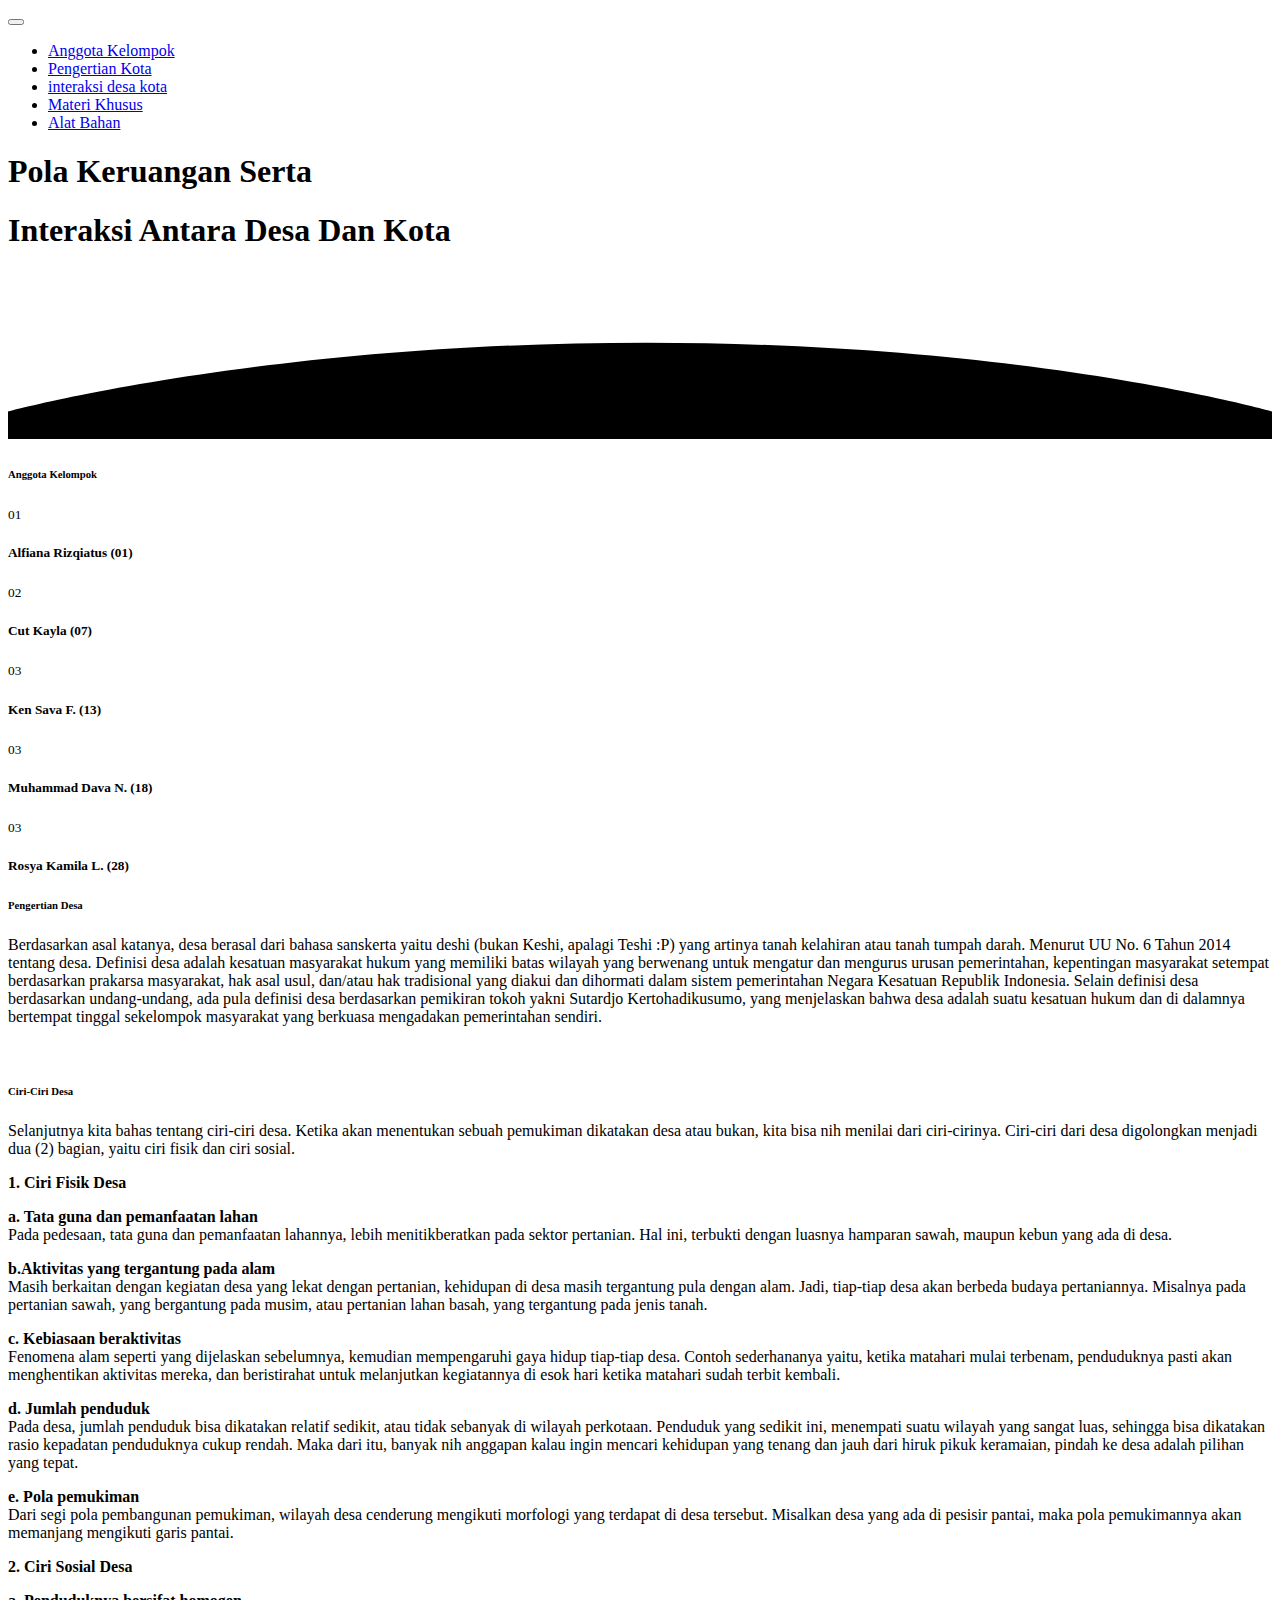
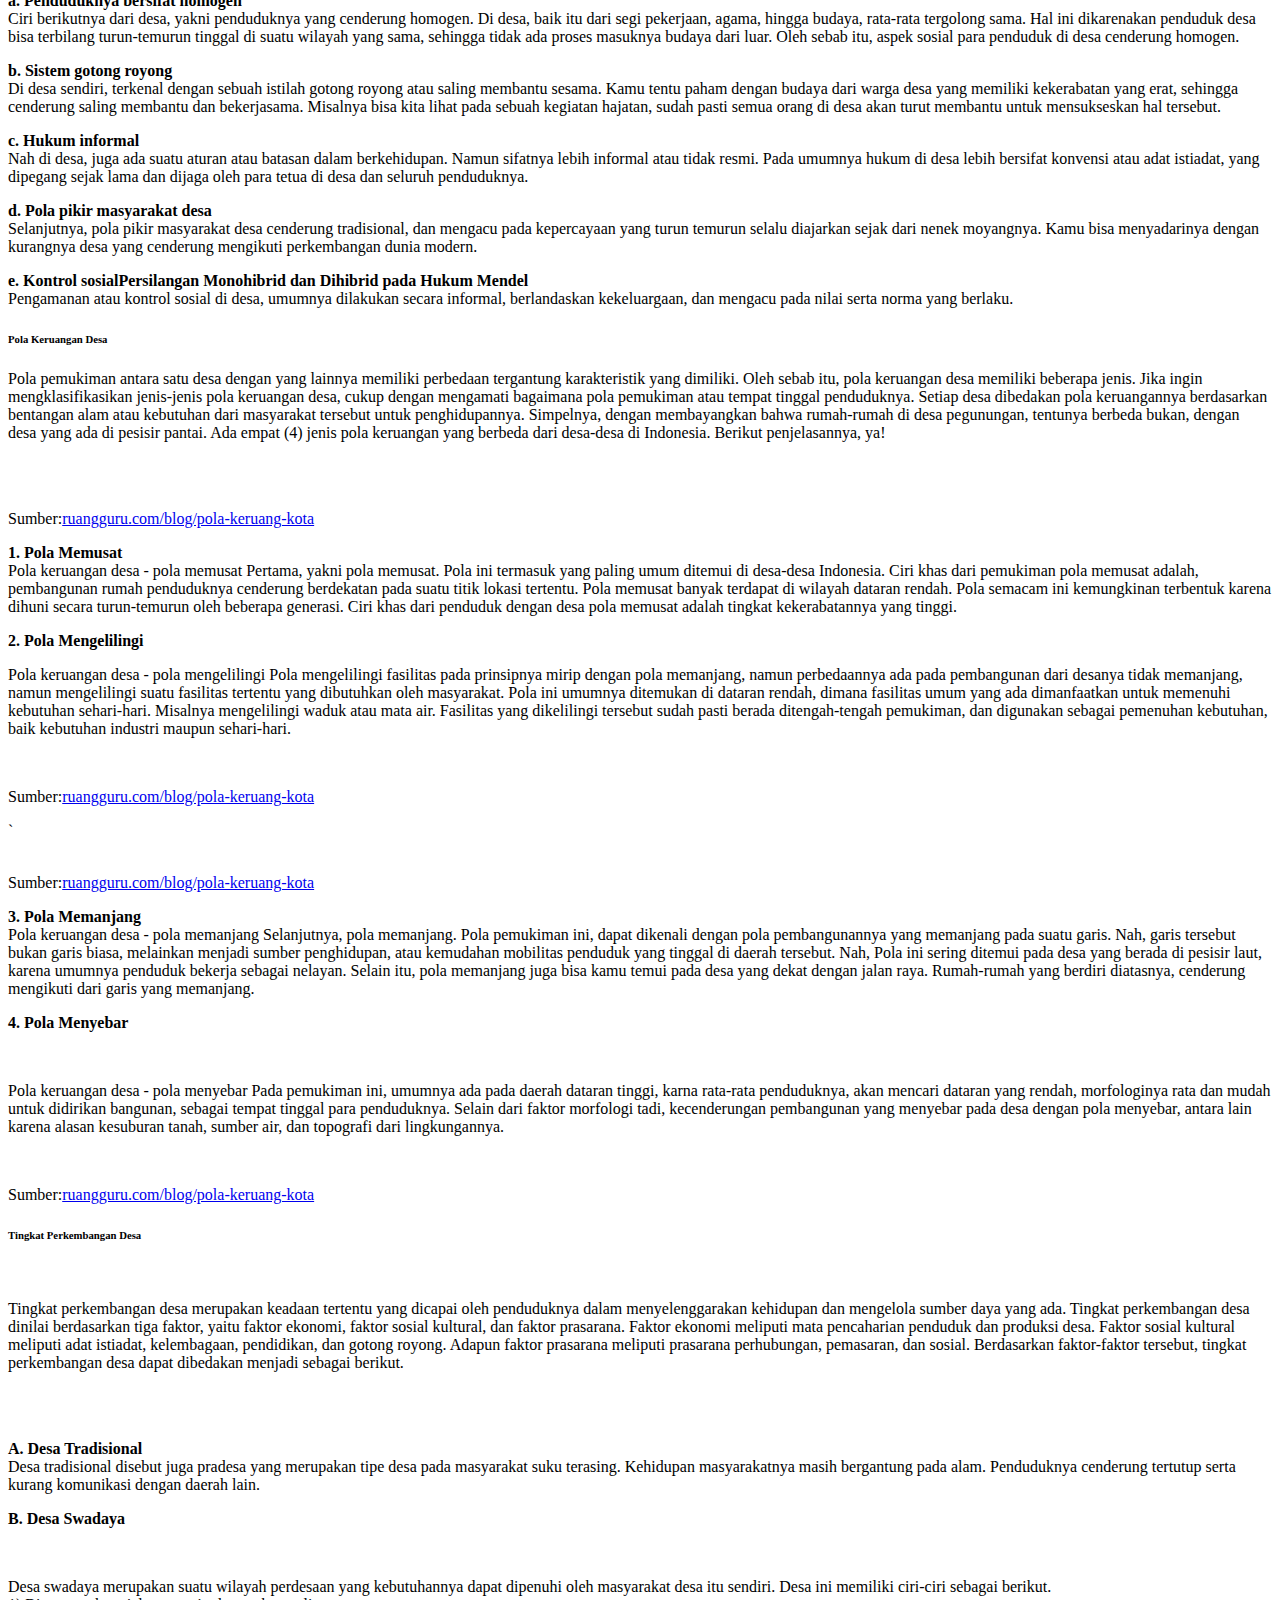
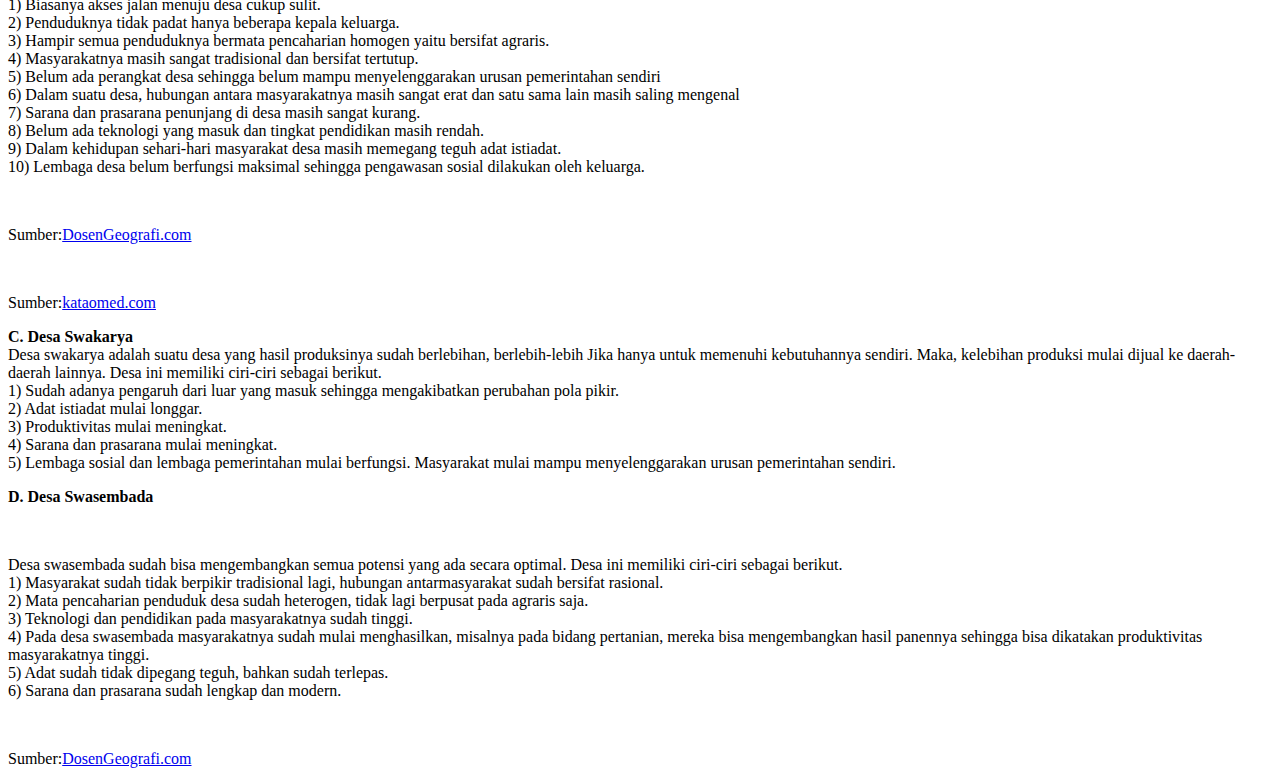
==== index.html @ af011228 "index fix" ====
<!DOCTYPE html>
<html lang="id">

<head>
    <meta charset="utf-8">
    <meta name="viewport" content="width=device-width, initial-scale=1, shrink-to-fit=no">
    <title>Pola keruangan</title>
    <!-- font icons -->
    <link rel="stylesheet" href="assets/vendors/themify-icons/css/themify-icons.css">
    <!-- Bootstrap + LeadMark main styles -->
    <link rel="stylesheet" href="assets/css/leadmark.css">
</head>

<body data-spy="scroll" data-target=".navbar" data-offset="40" id="home">

    <!-- page Navigation -->
    <nav class="navbar custom-navbar navbar-expand-md navbar-light fixed-top" data-spy="affix" data-offset-top="10">
        <div class="container">
            <!-- <a class="navbar-brand" href="#">
                <img src="assets/imgs/logo.svg" alt="">
            </a> -->
            <button class="navbar-toggler ml-auto" type="button" data-toggle="collapse"
                data-target="#navbarSupportedContent" aria-controls="navbarSupportedContent" aria-expanded="false"
                aria-label="Toggle navigation">
                <span class="navbar-toggler-icon"></span>
            </button>
            <div class="collapse navbar-collapse" id="navbarSupportedContent">
                <ul class="navbar-nav ml-auto">
                    <li class="nav-item">
                        <a class="nav-link" href="#anggota">Anggota Kelompok</a>
                    </li>
                    <li class="nav-item">
                        <a class="nav-link" href="kota.html">Pengertian Kota</a>
                    </li>
                    <li class="nav-item">
                        <a class="nav-link" href="interaksidesakota.html">interaksi desa kota</a>
                    </li>
                    <li class="nav-item">
                        <a class="nav-link" href="materikhusus.html">Materi Khusus</a>
                    </li>
                    <li class="nav-item">
                        <a class="nav-link" href="alatbahan.html">Alat Bahan</a>
                    </li>

                </ul>
            </div>
        </div>
    </nav>
    <!-- End Of Second Navigation -->

    <!-- Page Header -->
    <header class="header">
        <div class="overlay">
            <h1 class="title">Pola Keruangan Serta</h1>
            <h1 class="title">Interaksi Antara Desa Dan Kota</h1>
        </div>
        <div class="shape">
            <svg viewBox="0 0 1500 200">
                <path
                    d="m 0,240 h 1500.4828 v -71.92164 c 0,0 -286.2763,-81.79324 -743.19024,-81.79324 C 300.37862,86.28512 0,168.07836 0,168.07836 Z" />
            </svg>
        </div>
        <div class="mouse-icon">
            <div class="wheel"></div>
        </div>
    </header>
    <!-- End Of Page Header -->

    <!-- Service Section -->
    <section id="anggota" class="section pt-0">
        <div class="container">
            <h6 class="section-title text-center">Anggota Kelompok</h6>
            <div class="row">
                <div class="col-md-4">
                    <div class="card mb-4 mb-md-0">
                        <div class="card-body">
                            <small class="text-primary font-weight-bold">01</small>
                            <h5 class="card-title mt-3">Alfiana Rizqiatus <b>(01)</b>
                            </h5>
                        </div>
                    </div>
                </div>
                <div class="col-md-4">
                    <div class="card mb-4 mb-md-0">
                        <div class="card-body">
                            <small class="text-primary font-weight-bold">02</small>
                            <h5 class="card-title mt-3">Cut Kayla <b>(07)</b>
                            </h5>
                        </div>
                    </div>
                </div>
                <div class="col-md-4 mt-2">
                    <div class="card mb-4 mb-md-0">
                        <div class="card-body">
                            <small class="text-primary font-weight-bold">03</small>
                            <h5 class="card-title mt-3">Ken Sava F. <b>(13)</b>
                            </h5>
                        </div>
                    </div>
                </div>
                <div class="col-md-4 mt-2">
                    <div class="card mb-4 mb-md-0">
                        <div class="card-body">
                            <small class="text-primary font-weight-bold">03</small>
                            <h5 class="card-title mt-3">Muhammad Dava N. <b>(18)</b>
                            </h5>
                        </div>
                    </div>
                </div>
                <div class="col-md-4 mt-2">
                    <div class="card mb-4 mb-md-0">
                        <div class="card-body">
                            <small class="text-primary font-weight-bold">03</small>
                            <h5 class="card-title mt-3">Rosya Kamila L. <b>(28)</b>
                            </h5>
                        </div>
                    </div>
                </div>
            </div>
        </div>
    </section>
    <!-- End OF Service Section -->

    <!-- About Section -->
    <section class="section" id="pengertiandesa">
        <div class="container">
            <div class="row justify-content-between">
                <div class="col-md-6 pr-md-5 mb-4 mb-md-0">
                    <h6 class="section-title mb-0">Pengertian Desa</h6>
                    <p>
                        Berdasarkan asal katanya, desa berasal dari bahasa sanskerta yaitu deshi (bukan Keshi, apalagi
                        Teshi :P) yang artinya tanah kelahiran atau tanah tumpah darah.

                        Menurut UU No. 6 Tahun 2014 tentang desa. Definisi desa adalah kesatuan masyarakat hukum yang
                        memiliki batas wilayah yang berwenang untuk mengatur dan mengurus urusan pemerintahan,
                        kepentingan masyarakat setempat berdasarkan prakarsa masyarakat, hak asal usul, dan/atau hak
                        tradisional yang diakui dan dihormati dalam sistem pemerintahan Negara Kesatuan Republik
                        Indonesia.

                        Selain definisi desa berdasarkan undang-undang, ada pula definisi desa berdasarkan pemikiran
                        tokoh yakni Sutardjo Kertohadikusumo, yang menjelaskan bahwa desa adalah suatu kesatuan hukum
                        dan di dalamnya bertempat tinggal sekelompok masyarakat yang berkuasa mengadakan pemerintahan
                        sendiri.

                    </p>
                </div>

                <div class="col-md-6 pl-md-5">
                    <div class="row">
                        <div class="col-12">
                            <img src="assets/imgs/FOTO-DESA.jpeg" alt="" class="w-100 mt-3 shadow-sm">
                        </div>

                    </div>
                </div>
                <div class="col-md-6 pr-md-5 mb-4 mb-md-0">
                    <h6 class="section-title mb-0">Ciri-Ciri Desa</h6>
                    <p>
                        Selanjutnya kita bahas tentang ciri-ciri desa. Ketika akan menentukan sebuah pemukiman dikatakan
                        desa atau bukan, kita bisa nih menilai dari ciri-cirinya. Ciri-ciri dari desa digolongkan
                        menjadi dua (2) bagian, yaitu ciri fisik dan ciri sosial.
                    </p>
                    <p><b>1. Ciri Fisik Desa</b>
                        <br>
                    <p><b>a. Tata guna dan pemanfaatan lahan</b><br>

                        Pada pedesaan, tata guna dan pemanfaatan lahannya, lebih menitikberatkan pada sektor pertanian.
                        Hal ini, terbukti dengan luasnya hamparan sawah, maupun kebun yang ada di desa.</p>
                    <p><b>b.Aktivitas yang tergantung pada alam</b><br>
                        Masih berkaitan dengan kegiatan desa yang lekat dengan pertanian, kehidupan di desa masih
                        tergantung pula dengan alam. Jadi, tiap-tiap desa akan berbeda budaya pertaniannya. Misalnya
                        pada pertanian sawah, yang bergantung pada musim, atau pertanian lahan basah, yang tergantung
                        pada jenis tanah.</p>

                </div>
                <div class="col-md-6 pr-md-5 mb-4 mb-md-0 mt-5">
                    <p><b>c. Kebiasaan beraktivitas</b><br>
                        Fenomena alam seperti yang dijelaskan sebelumnya, kemudian mempengaruhi gaya hidup tiap-tiap
                        desa. Contoh sederhananya yaitu, ketika matahari mulai terbenam, penduduknya pasti akan
                        menghentikan aktivitas mereka, dan beristirahat untuk melanjutkan kegiatannya di esok hari
                        ketika matahari sudah terbit kembali.</p>
                    <p><b>d. Jumlah penduduk</b><br>
                        Pada desa, jumlah penduduk bisa dikatakan relatif sedikit, atau tidak sebanyak di wilayah
                        perkotaan. Penduduk yang sedikit ini, menempati suatu wilayah yang sangat luas, sehingga bisa
                        dikatakan rasio kepadatan penduduknya cukup rendah. Maka dari itu, banyak nih anggapan kalau
                        ingin mencari kehidupan yang tenang dan jauh dari hiruk pikuk keramaian, pindah ke desa adalah
                        pilihan yang tepat.
                    </p>
                    <p><b>e. Pola pemukiman</b><br>
                        Dari segi pola pembangunan pemukiman, wilayah desa cenderung mengikuti morfologi yang terdapat
                        di desa tersebut. Misalkan desa yang ada di pesisir pantai, maka pola pemukimannya akan
                        memanjang mengikuti garis pantai.
                    </p>

                </div>
                <div class="col-md-6 pr-md-5 mb-4 mb-md-0">
                    <p><b>2. Ciri Sosial Desa</b>
                        <br>
                    <p><b>a. Penduduknya bersifat homogen</b><br>Ciri berikutnya dari desa, yakni penduduknya yang
                        cenderung homogen. Di desa, baik itu dari segi pekerjaan, agama, hingga budaya, rata-rata
                        tergolong sama. Hal ini dikarenakan penduduk desa bisa terbilang turun-temurun tinggal di suatu
                        wilayah yang sama, sehingga tidak ada proses masuknya budaya dari luar. Oleh sebab itu, aspek
                        sosial para penduduk di desa cenderung homogen.</p>
                    <p><b>b. Sistem gotong royong</b><br>
                        Di desa sendiri, terkenal dengan sebuah istilah gotong royong atau saling membantu sesama. Kamu
                        tentu paham dengan budaya dari warga desa yang memiliki kekerabatan yang erat, sehingga
                        cenderung saling membantu dan bekerjasama. Misalnya bisa kita lihat pada sebuah kegiatan
                        hajatan, sudah pasti semua orang di desa akan turut membantu untuk mensukseskan hal tersebut.
                    </p>

                </div>
                <div class="col-md-6 pr-md-5 mb-4 mb-md-0 mt-5">
                    <p><b>c. Hukum informal</b><br>
                        Nah di desa, juga ada suatu aturan atau batasan dalam berkehidupan. Namun sifatnya lebih
                        informal atau tidak resmi. Pada umumnya hukum di desa lebih bersifat konvensi atau adat
                        istiadat, yang dipegang sejak lama dan dijaga oleh para tetua di desa dan seluruh penduduknya.
                    </p>
                    <p><b>d. Pola pikir masyarakat desa</b><br>
                        Selanjutnya, pola pikir masyarakat desa cenderung tradisional, dan mengacu pada kepercayaan yang
                        turun temurun selalu diajarkan sejak dari nenek moyangnya. Kamu bisa menyadarinya dengan
                        kurangnya desa yang cenderung mengikuti perkembangan dunia modern.
                    </p>
                    <p><b>e. Kontrol sosialPersilangan Monohibrid dan Dihibrid pada Hukum Mendel</b><br>
                        Pengamanan atau kontrol sosial di desa, umumnya dilakukan secara informal, berlandaskan
                        kekeluargaan, dan mengacu pada nilai serta norma yang berlaku.
                    </p>

                </div>
            </div>
        </div>
    </section>
    <!-- End OF desa Section -->
    <section class="section" id="polakeruangan">
        <div class="container">
            <div class="row justify-content-between">
                <div class="col-md-6 pr-md-5 mb-4 mb-md-0">
                    <h6 class="section-title mb-0">Pola Keruangan Desa</h6>
                    <p>
                        Pola pemukiman antara satu desa dengan yang lainnya memiliki perbedaan tergantung karakteristik
                        yang dimiliki. Oleh sebab itu, pola keruangan desa memiliki beberapa jenis.

                        Jika ingin mengklasifikasikan jenis-jenis pola keruangan desa, cukup dengan mengamati bagaimana
                        pola pemukiman atau tempat tinggal penduduknya. Setiap desa dibedakan pola keruangannya
                        berdasarkan bentangan alam atau kebutuhan dari masyarakat tersebut untuk penghidupannya.

                        Simpelnya, dengan membayangkan bahwa rumah-rumah di desa pegunungan, tentunya berbeda bukan,
                        dengan desa yang ada di pesisir pantai. Ada empat (4) jenis pola keruangan yang berbeda dari
                        desa-desa di Indonesia. Berikut penjelasannya, ya!
                    </p>
                </div>

                <div class="col-md-6 pl-md-5">
                    <div class="row">
                        <div class="col-12">
                            <img src="assets/imgs/FOTO-DESA.jpeg" alt="" class="w-100 mt-3 shadow-sm">
                        </div>

                    </div>
                </div>
                <div class="col-md-6 pr-md-5 mb-4 mb-md-0">
                    <div class="col-12 mt-5">
                        <img src="assets/imgs/pola_memusat.jpeg" alt="" class="w-100 mt-3 shadow-sm">
                        <p>Sumber:<a href=" https://www.ruangguru.com/blog/pola-keruang-kota">ruangguru.com/blog/pola-keruang-kota</a></p>
                    </div>
                </div>
                <div class="col-md-6 pr-md-5 mb-4 mb-md-0 mt-5">
                    <p><b>1. Pola Memusat</b><br>
                        Pola keruangan desa - pola memusat
                        Pertama, yakni pola memusat. Pola ini termasuk yang paling umum ditemui di desa-desa Indonesia.
                        Ciri khas dari pemukiman pola memusat adalah, pembangunan rumah penduduknya cenderung berdekatan
                        pada suatu titik lokasi tertentu.
                        Pola memusat banyak terdapat di wilayah dataran rendah. Pola semacam ini kemungkinan terbentuk
                        karena dihuni secara turun-temurun oleh beberapa generasi. Ciri khas dari penduduk dengan desa
                        pola memusat adalah tingkat kekerabatannya yang tinggi.</p>

                </div>
                <div class="col-md-6 pr-md-5 mb-4 mt-5 mb-md-0">
                    <p><b>2. Pola Mengelilingi</b>
                        <br>
                    <p>Pola keruangan desa - pola mengelilingi

                        Pola mengelilingi fasilitas pada prinsipnya mirip dengan pola memanjang, namun perbedaannya ada
                        pada pembangunan dari desanya tidak memanjang, namun mengelilingi suatu fasilitas tertentu yang
                        dibutuhkan oleh masyarakat.

                        Pola ini umumnya ditemukan di dataran rendah, dimana fasilitas umum yang ada dimanfaatkan untuk
                        memenuhi kebutuhan sehari-hari. Misalnya mengelilingi waduk atau mata air. Fasilitas yang
                        dikelilingi tersebut sudah pasti berada ditengah-tengah pemukiman, dan digunakan sebagai
                        pemenuhan kebutuhan, baik kebutuhan industri maupun sehari-hari.</p>
                </div>
                <div class="col-md-6 pr-md-5 mb-4 mb-md-0 ">
                    <div class="col-12 ">
                        <img src="assets/imgs/pola_mengelilingi.jpeg" alt="" class="w-100 mt-3 shadow-sm">
                        <p>Sumber:<a href=" https://www.ruangguru.com/blog/pola-keruang-kota">ruangguru.com/blog/pola-keruang-kota</a></p>
                    </div>`
                </div>
                <div class="col-md-6 pr-md-5 mb-4 mb-md-0">
                    <div class="col-12 mt-5">
                        <img src="assets/imgs/pola_memanjang.jpeg" alt="" class="w-100 mt-3 shadow-sm">
                        <p>Sumber:<a href=" https://www.ruangguru.com/blog/pola-keruang-kota">ruangguru.com/blog/pola-keruang-kota</a></p>
                    </div>
                </div>
                <div class="col-md-6 pr-md-5 mb-4 mb-md-0 mt-5">
                    <p><b>3. Pola Memanjang </b><br>
                        Pola keruangan desa - pola memanjang

                        Selanjutnya, pola memanjang. Pola pemukiman ini, dapat dikenali dengan pola pembangunannya yang
                        memanjang pada suatu garis. Nah, garis tersebut bukan garis biasa, melainkan menjadi sumber
                        penghidupan, atau kemudahan mobilitas penduduk yang tinggal di daerah tersebut.

                        Nah, Pola ini sering ditemui pada desa yang berada di pesisir laut, karena umumnya penduduk
                        bekerja sebagai nelayan. Selain itu, pola memanjang juga bisa kamu temui pada desa yang dekat
                        dengan jalan raya. Rumah-rumah yang berdiri diatasnya, cenderung mengikuti dari garis yang
                        memanjang.</p>
                </div>
                <div class="col-md-6 pr-md-5 mb-4 mt-5 mb-md-0">
                    <p><b>4. Pola Menyebar</b></p>
                    <br>
                    <p>Pola keruangan desa - pola menyebar
                        Pada pemukiman ini, umumnya ada pada daerah dataran tinggi, karna rata-rata penduduknya, akan
                        mencari dataran yang rendah, morfologinya rata dan mudah untuk didirikan bangunan, sebagai
                        tempat tinggal para penduduknya.
                        Selain dari faktor morfologi tadi, kecenderungan pembangunan yang menyebar pada desa dengan pola
                        menyebar, antara lain karena alasan kesuburan tanah, sumber air, dan topografi dari
                        lingkungannya.</p>
                </div>
                <div class="col-md-6 pr-md-5 mb-4 mb-md-0 ">
                    <div class="col-12 ">
                        <img src="assets/imgs/pola_menyebar.jpeg" alt="" class="w-100 mt-3 shadow-sm">
                        <p>Sumber:<a href=" https://www.ruangguru.com/blog/pola-keruang-kota">ruangguru.com/blog/pola-keruang-kota</a></p>
                    </div>
                </div>

            </div>

        </div>
    </section>

    <!-- End OF desa Section -->
    <section class="section" id="perkembangan">
        <div class="container">
            <div class="row justify-content-between">
                <div class="col-md-6 pr-md-5 mb-4 mb-md-0">
                    <h6 class="section-title mb-0">Tingkat Perkembangan Desa</h6>
                    <br>
                    <p>
                        Tingkat perkembangan desa merupakan keadaan tertentu yang dicapai oleh penduduknya dalam
                        menyelenggarakan kehidupan dan mengelola sumber daya yang ada. Tingkat perkembangan desa dinilai
                        berdasarkan tiga faktor, yaitu faktor ekonomi, faktor sosial kultural, dan faktor prasarana.
                        Faktor ekonomi meliputi mata pencaharian penduduk dan produksi desa. Faktor sosial kultural
                        meliputi adat istiadat, kelembagaan, pendidikan, dan gotong royong. Adapun faktor prasarana
                        meliputi prasarana perhubungan, pemasaran, dan sosial.

                        Berdasarkan faktor-faktor tersebut, tingkat perkembangan desa dapat dibedakan menjadi sebagai
                        berikut.
                    </p>
                </div>

                <div class="col-md-6 pl-md-5">
                    <div class="row">
                        <div class="col-12">
                            <img src="assets/imgs/FOTO-DESA.jpeg" alt="" class="w-100 mt-3 shadow-sm">
                        </div>

                    </div>
                </div>
                <div class="col-md-6 pr-md-5 mb-4 mb-md-0">
                    <div class="col-12 mt-5">
                        <img src="assets/imgs/tradisional.jpeg" alt="" class="w-100 mt-3 shadow-sm">

                    </div>
                </div>
                <div class="col-md-6 pr-md-5 mb-4 mb-md-0 mt-5">
                    <p><b>A. Desa Tradisional </b><br>
                        Desa tradisional disebut juga pradesa yang merupakan tipe desa pada masyarakat suku terasing.
                        Kehidupan masyarakatnya masih bergantung pada alam. Penduduknya cenderung tertutup serta kurang
                        komunikasi dengan daerah lain.</p>

                </div>
                <div class="col-md-6 pr-md-5 mb-4 mt-5 mb-md-0">
                    <p><b>B. Desa Swadaya </b></p>
                    <br>
                    <p>
                        Desa swadaya merupakan suatu wilayah perdesaan yang kebutuhannya dapat dipenuhi oleh masyarakat
                        desa itu sendiri. Desa ini memiliki ciri-ciri sebagai berikut.<br>
                        1) Biasanya akses jalan menuju desa cukup sulit.<br>
                        2) Penduduknya tidak padat hanya beberapa kepala keluarga.<br>
                        3) Hampir semua penduduknya bermata pencaharian homogen yaitu bersifat agraris.<br>
                        4) Masyarakatnya masih sangat tradisional dan bersifat tertutup.<br>
                        5) Belum ada perangkat desa sehingga belum mampu menyelenggarakan urusan pemerintahan
                        sendiri<br>
                        6) Dalam suatu desa, hubungan antara masyarakatnya masih sangat erat dan satu sama lain masih
                        saling mengenal<br>
                        7) Sarana dan prasarana penunjang di desa masih sangat kurang.<br>
                        8) Belum ada teknologi yang masuk dan tingkat pendidikan masih rendah. <br>
                        9) Dalam kehidupan sehari-hari masyarakat desa masih memegang teguh adat istiadat.<br>
                        10) Lembaga desa belum berfungsi maksimal sehingga pengawasan sosial dilakukan oleh
                        keluarga.<br></p>
                </div>
                <div class="col-md-6 pr-md-5 mb-4 mt-5 mb-md-0 ">
                    <div class="col-12 ">
                        <img src="assets/imgs/swadaya.jpeg" alt="" class="w-100 mt-3 shadow-sm">
                        <p>Sumber:<a href="https://dosengeografi.com">DosenGeografi.com</a></p>
                    </div>
                </div>
                <div class="col-md-6 pr-md-5 mb-4 mb-md-0">
                    <div class="col-12 mt-5">
                        <img src="assets/imgs/swakarya.jpg" alt="" class="w-100 mt-3 shadow-sm">
                        <p>Sumber:<a href="https://kataomed.com">kataomed.com</a></p>
                    </div>
                </div>
                <div class="col-md-6 pr-md-5 mb-4 mb-md-0 mt-5">
                    <p><b>C. Desa Swakarya</b><br>
                        Desa swakarya adalah suatu desa yang hasil produksinya sudah berlebihan, berlebih-lebih Jika
                        hanya untuk memenuhi kebutuhannya sendiri. Maka, kelebihan produksi mulai dijual ke
                        daerah-daerah lainnya. Desa ini memiliki ciri-ciri sebagai berikut.<br>
                        1) Sudah adanya pengaruh dari luar yang masuk sehingga mengakibatkan perubahan pola pikir.<br>
                        2) Adat istiadat mulai longgar.<br>
                        3) Produktivitas mulai meningkat.<br>
                        4) Sarana dan prasarana mulai meningkat.<br>
                        5) Lembaga sosial dan lembaga pemerintahan mulai berfungsi. Masyarakat mulai mampu
                        menyelenggarakan urusan pemerintahan sendiri.<br></p>
                </div>
                <div class="col-md-6 pr-md-5 mb-4 mt-5 mb-md-0">
                    <p><b>D. Desa Swasembada</b></p>
                    <br>
                    <p>
                        Desa swasembada sudah bisa mengembangkan semua potensi yang ada secara optimal. Desa ini
                        memiliki ciri-ciri sebagai berikut.<br>
                        1) Masyarakat sudah tidak berpikir tradisional lagi, hubungan antarmasyarakat sudah bersifat
                        rasional.<br>
                        2) Mata pencaharian penduduk desa sudah heterogen, tidak lagi berpusat pada agraris saja.<br>
                        3) Teknologi dan pendidikan pada masyarakatnya sudah tinggi.<br>
                        4) Pada desa swasembada masyarakatnya sudah mulai menghasilkan, misalnya pada bidang pertanian,
                        mereka bisa mengembangkan hasil panennya sehingga bisa dikatakan produktivitas masyarakatnya
                        tinggi.<br>
                        5) Adat sudah tidak dipegang teguh, bahkan sudah terlepas.<br>
                        6) Sarana dan prasarana sudah lengkap dan modern.<br></p>
                </div>
                <div class="col-md-6 pr-md-5 mb-4 mb-md-0 ">
                    <div class="col-12 ">
                        <img src="assets/imgs/swasembada.jpeg" alt="" class="w-100 mt-3 shadow-sm">
                        <p>Sumber:<a href="https://dosengeografi.com">DosenGeografi.com</a></p>
                    </div>
                </div>
            </div>

        </div>
    </section>

    

    <!-- Portfolio Section -->

    <!-- End of portfolio section -->

    <!-- Contact Section -->


    <!-- core  -->
    <script src="assets/vendors/jquery/jquery-3.4.1.js"></script>
    <script src="assets/vendors/bootstrap/bootstrap.bundle.js"></script>

    <!-- bootstrap 3 affix -->
    <script src="assets/vendors/bootstrap/bootstrap.affix.js"></script>

    <!-- Isotope -->
    <script src="assets/vendors/isotope/isotope.pkgd.js"></script>

    <!-- LeadMark js -->
    <script src="assets/js/leadmark.js"></script>

</body>

</html>
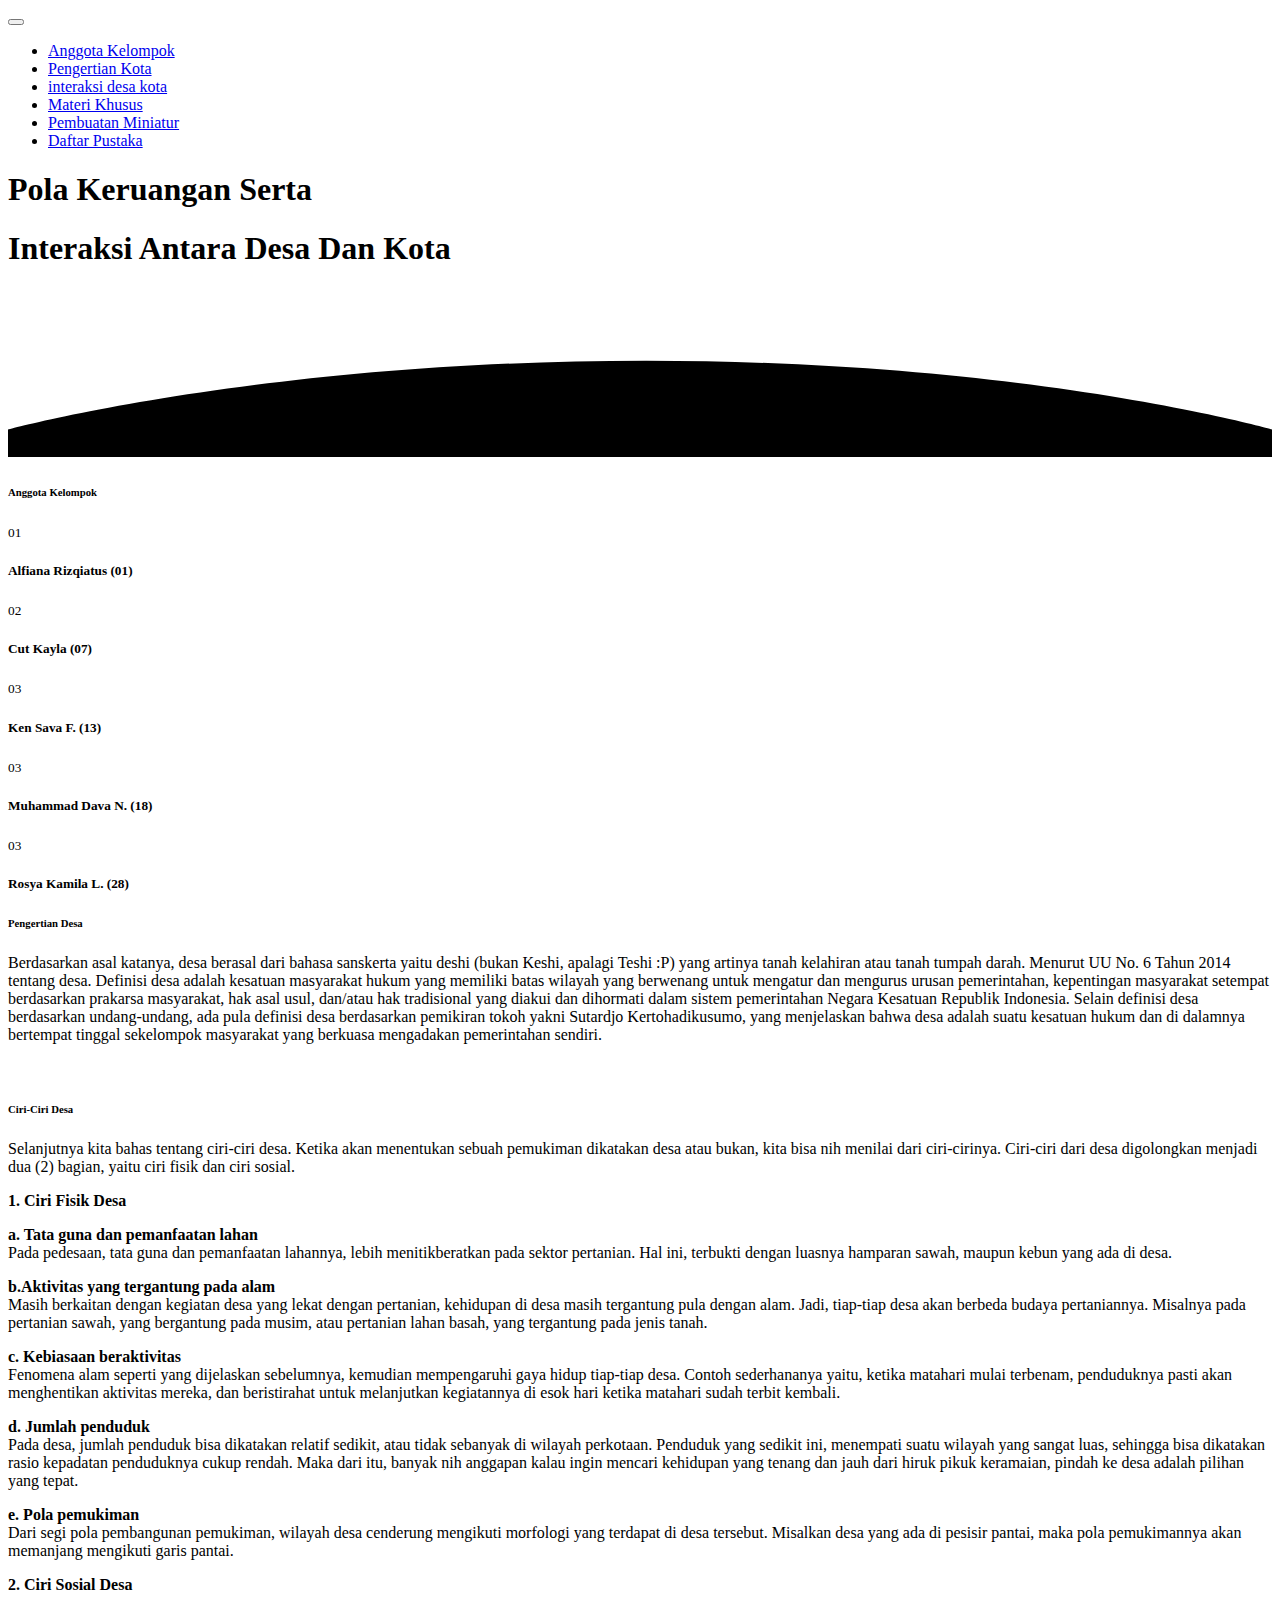
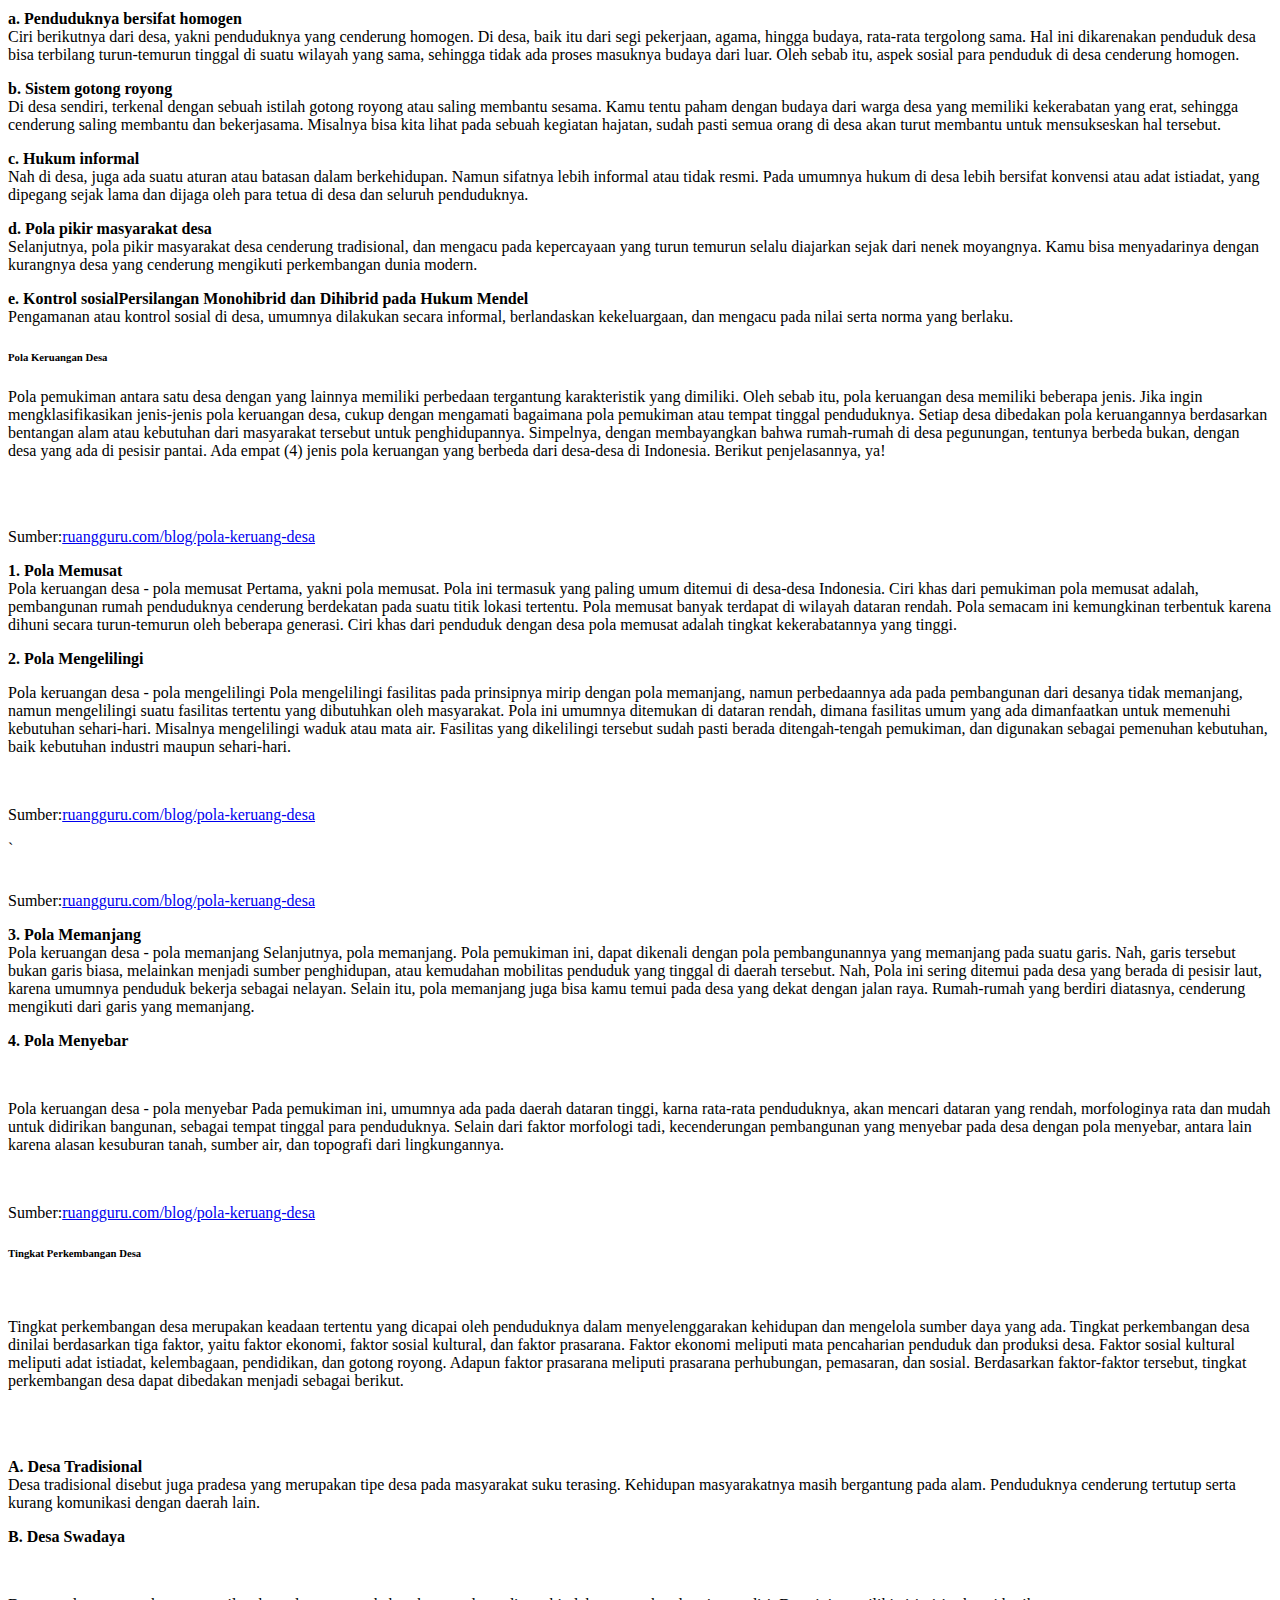
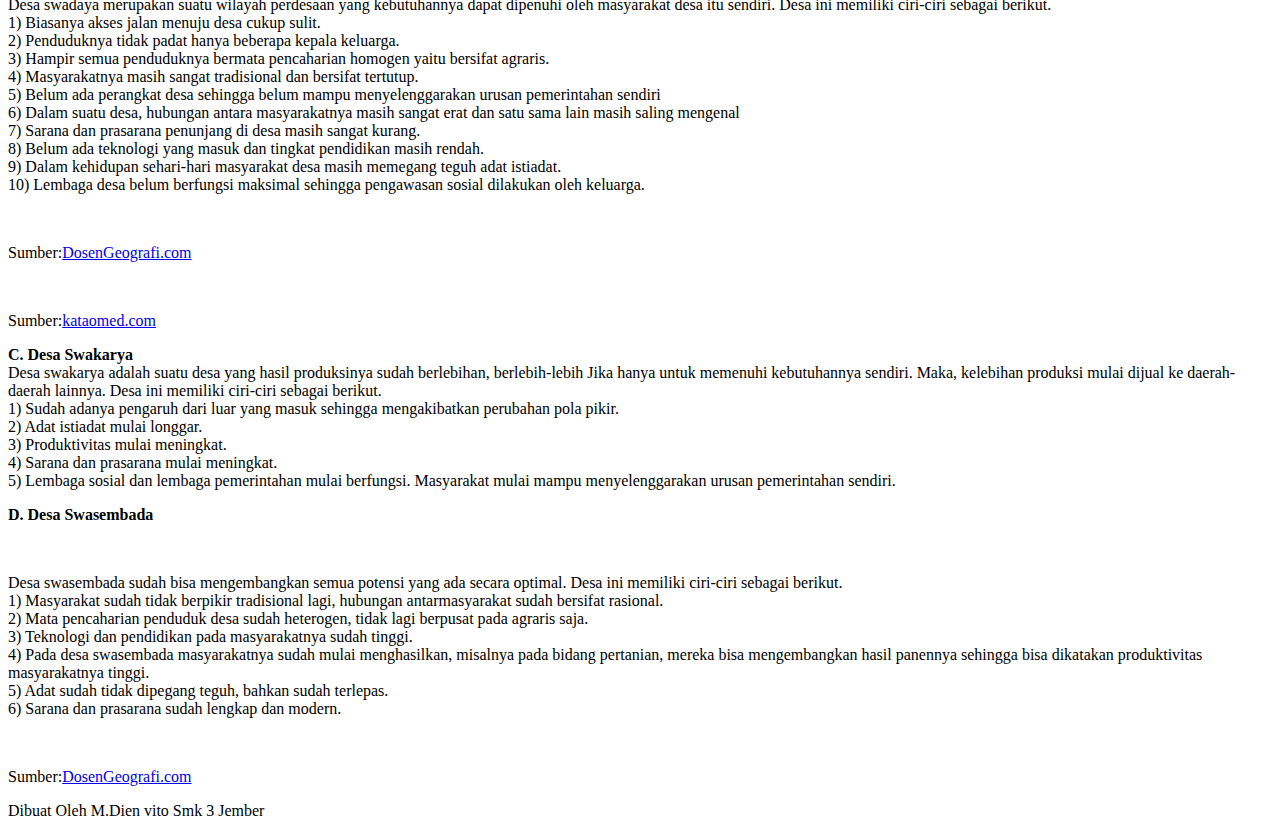
==== commit 414ceb18: "nambah daftar pustaka" ====
--- a/index.html
+++ b/index.html
@@ -39,7 +39,10 @@
                         <a class="nav-link" href="materikhusus.html">Materi Khusus</a>
                     </li>
                     <li class="nav-item">
-                        <a class="nav-link" href="alatbahan.html">Alat Bahan</a>
+                        <a class="nav-link" href="alatbahan.html">Pembuatan Miniatur</a>
+                    </li>
+                    <li class="nav-item">
+                        <a class="nav-link" href="daftarpustaka.html">Daftar Pustaka</a>
                     </li>
 
                 </ul>
@@ -260,7 +263,7 @@
                 <div class="col-md-6 pr-md-5 mb-4 mb-md-0">
                     <div class="col-12 mt-5">
                         <img src="assets/imgs/pola_memusat.jpeg" alt="" class="w-100 mt-3 shadow-sm">
-                        <p>Sumber:<a href=" https://www.ruangguru.com/blog/pola-keruang-kota">ruangguru.com/blog/pola-keruang-kota</a></p>
+                        <p>Sumber:<a class="text-info" href=" https://www.ruangguru.com/blog/pola-keruang-desa">ruangguru.com/blog/pola-keruang-desa</a></p>
                     </div>
                 </div>
                 <div class="col-md-6 pr-md-5 mb-4 mb-md-0 mt-5">
@@ -291,13 +294,13 @@
                 <div class="col-md-6 pr-md-5 mb-4 mb-md-0 ">
                     <div class="col-12 ">
                         <img src="assets/imgs/pola_mengelilingi.jpeg" alt="" class="w-100 mt-3 shadow-sm">
-                        <p>Sumber:<a href=" https://www.ruangguru.com/blog/pola-keruang-kota">ruangguru.com/blog/pola-keruang-kota</a></p>
+                        <p>Sumber:<a class="text-info" href=" https://www.ruangguru.com/blog/pola-keruang-desa">ruangguru.com/blog/pola-keruang-desa</a></p>
                     </div>`
                 </div>
                 <div class="col-md-6 pr-md-5 mb-4 mb-md-0">
                     <div class="col-12 mt-5">
                         <img src="assets/imgs/pola_memanjang.jpeg" alt="" class="w-100 mt-3 shadow-sm">
-                        <p>Sumber:<a href=" https://www.ruangguru.com/blog/pola-keruang-kota">ruangguru.com/blog/pola-keruang-kota</a></p>
+                        <p>Sumber:<a class="text-info" href=" https://www.ruangguru.com/blog/pola-keruang-desa">ruangguru.com/blog/pola-keruang-desa</a></p>
                     </div>
                 </div>
                 <div class="col-md-6 pr-md-5 mb-4 mb-md-0 mt-5">
@@ -327,7 +330,7 @@
                 <div class="col-md-6 pr-md-5 mb-4 mb-md-0 ">
                     <div class="col-12 ">
                         <img src="assets/imgs/pola_menyebar.jpeg" alt="" class="w-100 mt-3 shadow-sm">
-                        <p>Sumber:<a href=" https://www.ruangguru.com/blog/pola-keruang-kota">ruangguru.com/blog/pola-keruang-kota</a></p>
+                        <p>Sumber:<a class="text-info" href=" https://www.ruangguru.com/blog/pola-keruang-desa">ruangguru.com/blog/pola-keruang-desa</a></p>
                     </div>
                 </div>
 
@@ -400,13 +403,13 @@
                 <div class="col-md-6 pr-md-5 mb-4 mt-5 mb-md-0 ">
                     <div class="col-12 ">
                         <img src="assets/imgs/swadaya.jpeg" alt="" class="w-100 mt-3 shadow-sm">
-                        <p>Sumber:<a href="https://dosengeografi.com">DosenGeografi.com</a></p>
+                        <p>Sumber:<a class="text-info" href="https://dosengeografi.com">DosenGeografi.com</a></p>
                     </div>
                 </div>
                 <div class="col-md-6 pr-md-5 mb-4 mb-md-0">
                     <div class="col-12 mt-5">
                         <img src="assets/imgs/swakarya.jpg" alt="" class="w-100 mt-3 shadow-sm">
-                        <p>Sumber:<a href="https://kataomed.com">kataomed.com</a></p>
+                        <p>Sumber:<a class="text-info" href="https://kataomed.com">kataomed.com</a></p>
                     </div>
                 </div>
                 <div class="col-md-6 pr-md-5 mb-4 mb-md-0 mt-5">
@@ -440,7 +443,7 @@
                 <div class="col-md-6 pr-md-5 mb-4 mb-md-0 ">
                     <div class="col-12 ">
                         <img src="assets/imgs/swasembada.jpeg" alt="" class="w-100 mt-3 shadow-sm">
-                        <p>Sumber:<a href="https://dosengeografi.com">DosenGeografi.com</a></p>
+                        <p>Sumber:<a class="text-info" href="https://dosengeografi.com">DosenGeografi.com</a></p>
                     </div>
                 </div>
             </div>
@@ -451,7 +454,16 @@
     
 
     <!-- Portfolio Section -->
-
+<section id="contact" class="section has-img-bg pb-0">
+        <div class="container">
+            <div class="row align-items-center text-center">
+                <p>Dibuat Oleh M.Dien vito Smk 3 Jember</p>
+            </div>
+            <!-- Page Footer -->
+
+            <!-- End of Page Footer -->
+        </div>
+    </section>
     <!-- End of portfolio section -->
 
     <!-- Contact Section -->
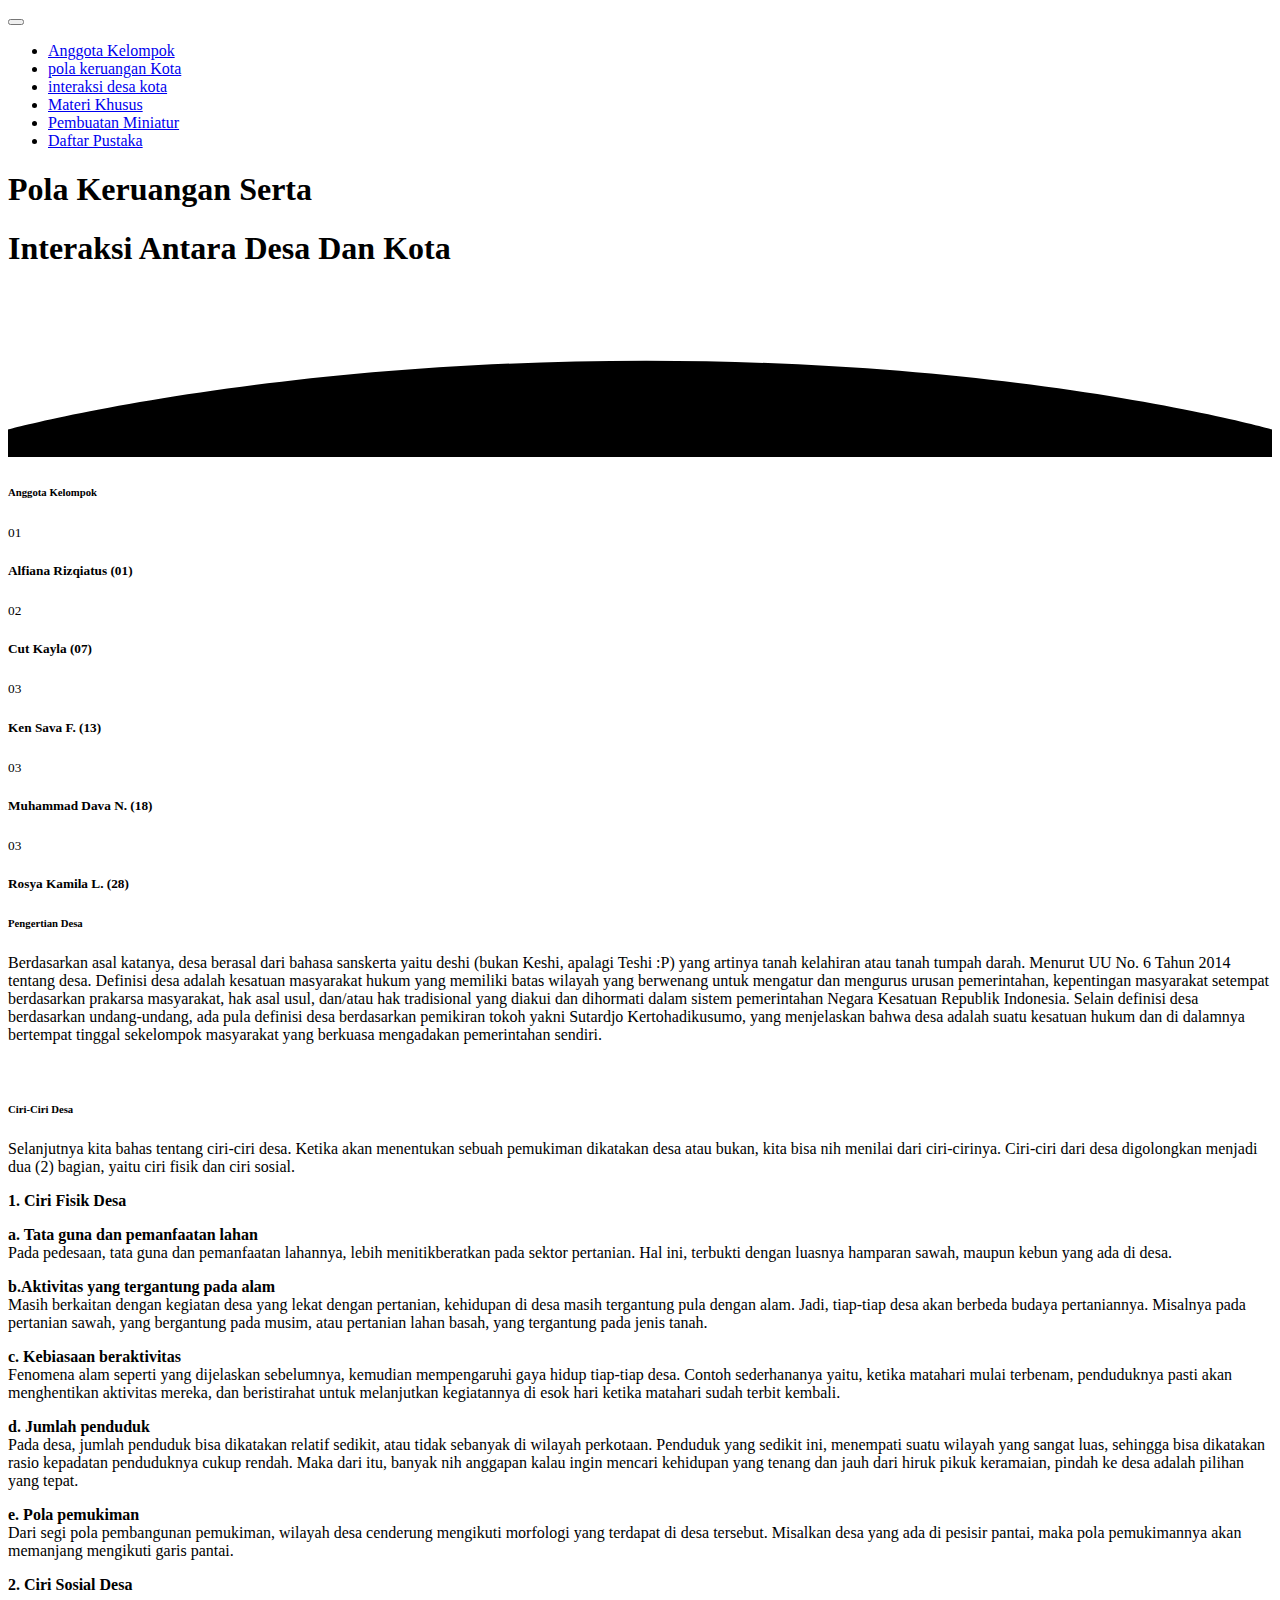
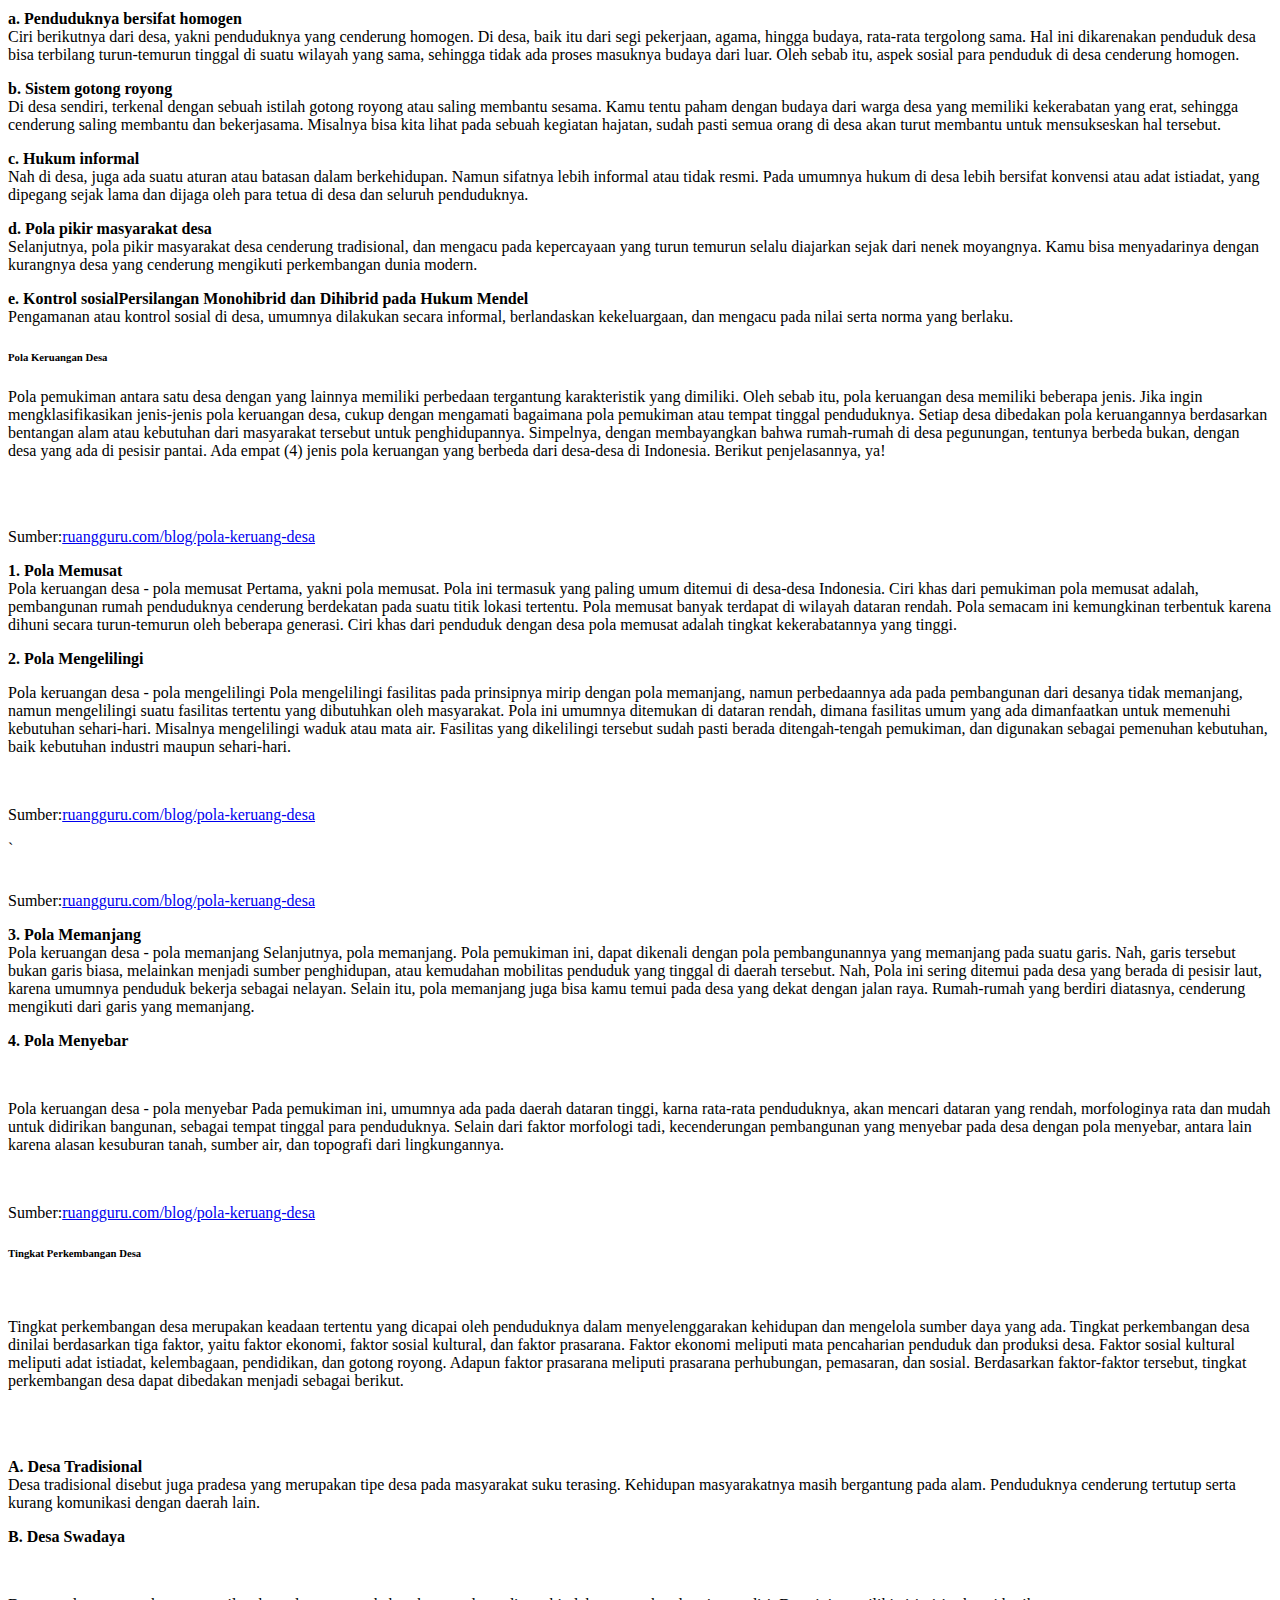
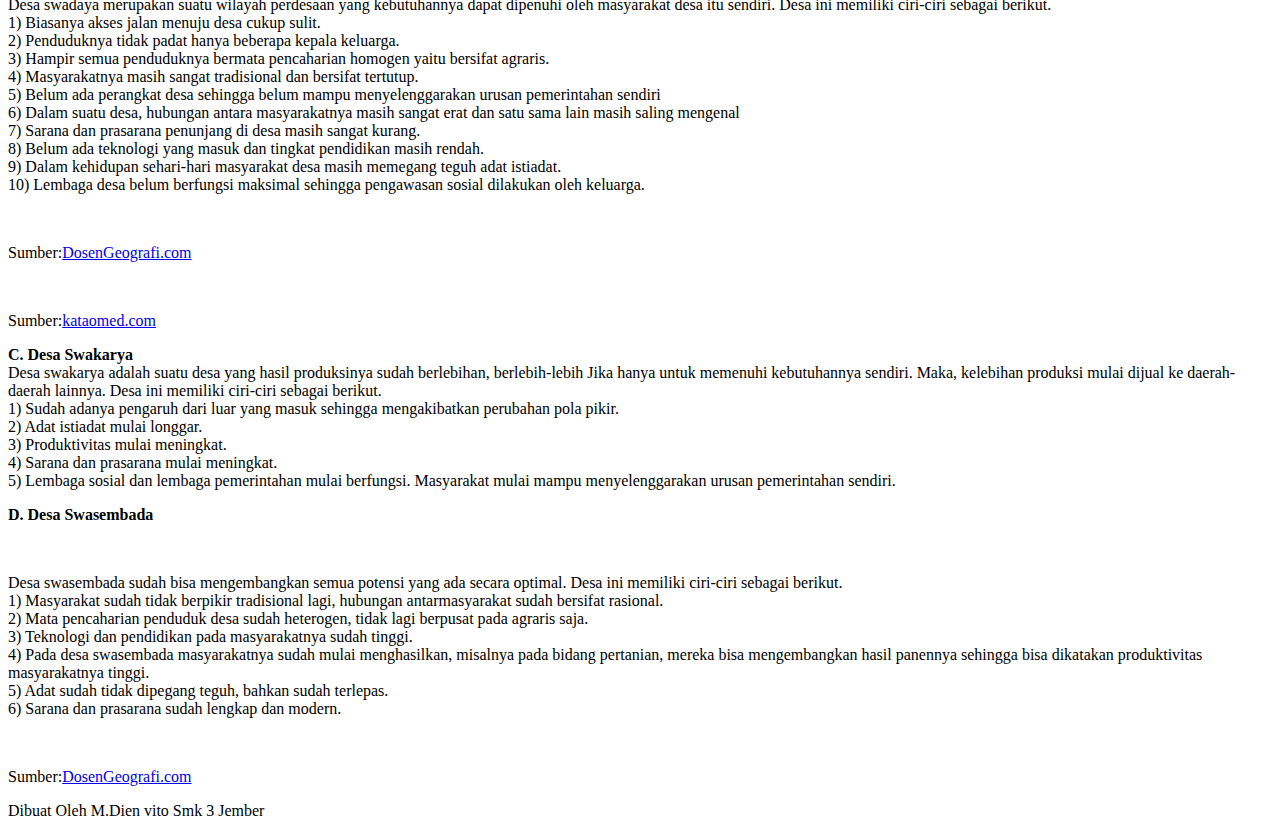
==== commit 83d72900: "fix belum menambahin gambar" ====
--- a/index.html
+++ b/index.html
@@ -30,7 +30,7 @@
                         <a class="nav-link" href="#anggota">Anggota Kelompok</a>
                     </li>
                     <li class="nav-item">
-                        <a class="nav-link" href="kota.html">Pengertian Kota</a>
+                        <a class="nav-link" href="kota.html">pola keruangan Kota</a>
                     </li>
                     <li class="nav-item">
                         <a class="nav-link" href="interaksidesakota.html">interaksi desa kota</a>
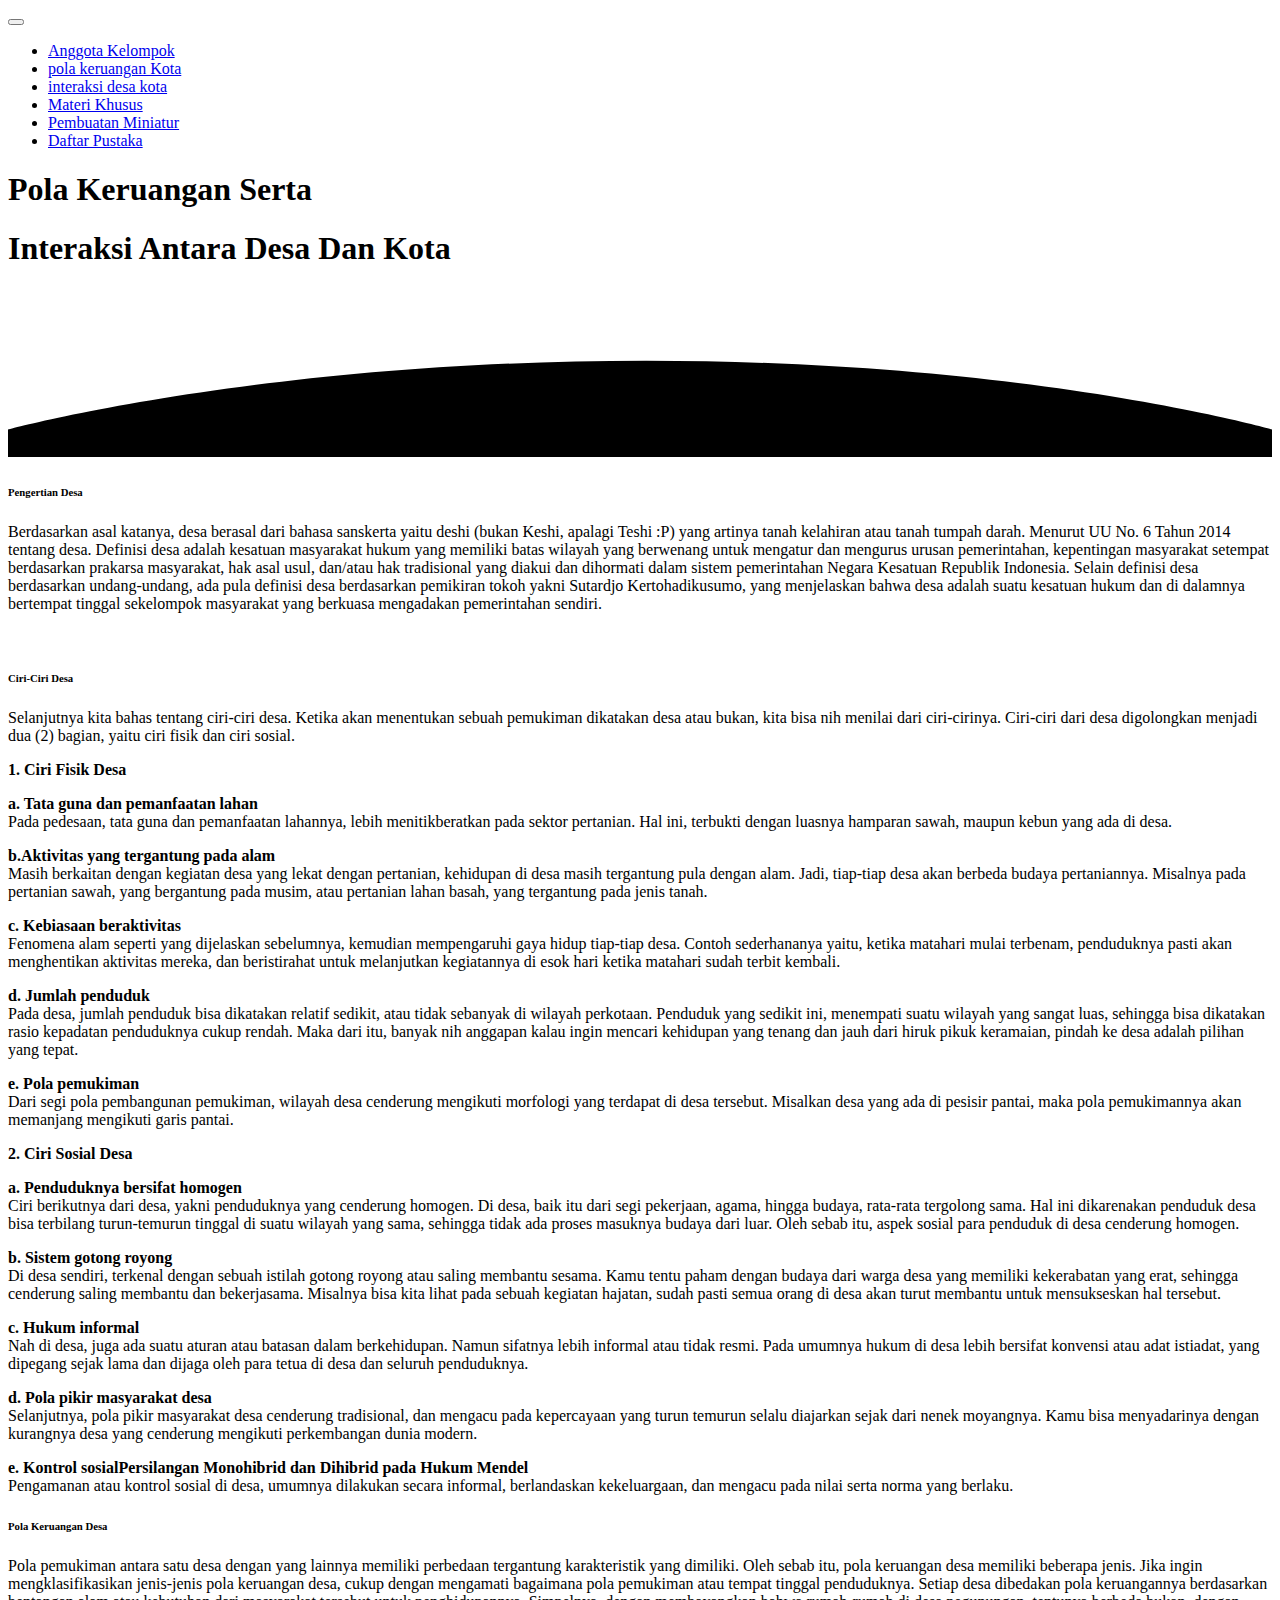
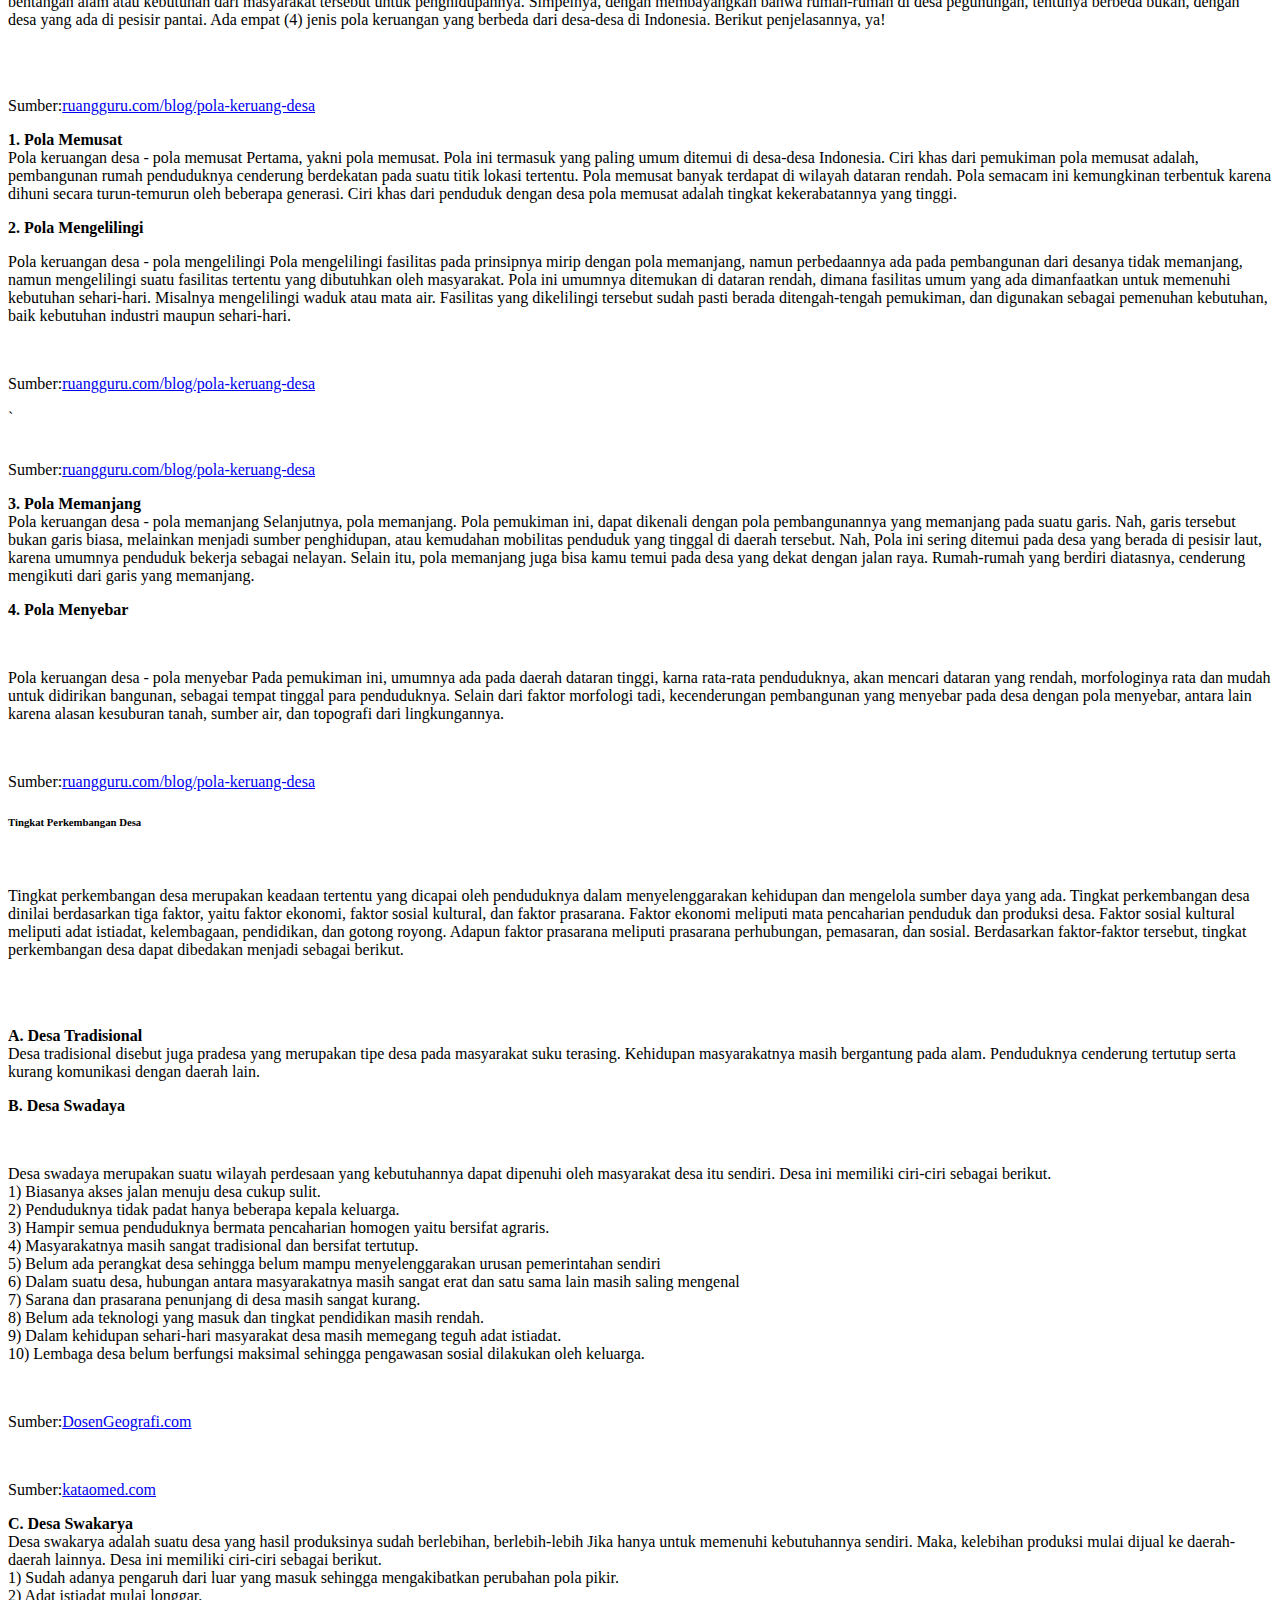
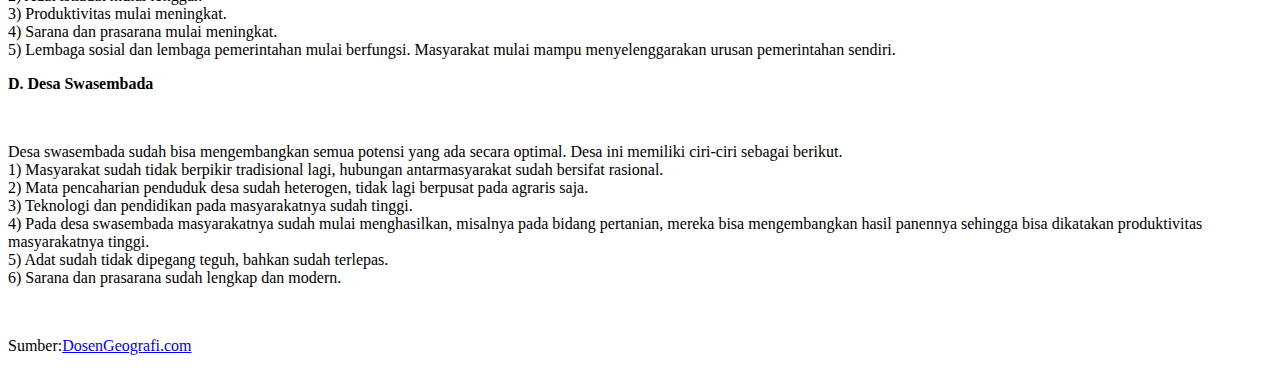
==== commit bfe95401: "fix" ====
--- a/index.html
+++ b/index.html
@@ -27,7 +27,7 @@
             <div class="collapse navbar-collapse" id="navbarSupportedContent">
                 <ul class="navbar-nav ml-auto">
                     <li class="nav-item">
-                        <a class="nav-link" href="#anggota">Anggota Kelompok</a>
+                        <a class="nav-link" href="kelompok.html">Anggota Kelompok</a>
                     </li>
                     <li class="nav-item">
                         <a class="nav-link" href="kota.html">pola keruangan Kota</a>
@@ -69,60 +69,7 @@
     </header>
     <!-- End Of Page Header -->
 
-    <!-- Service Section -->
-    <section id="anggota" class="section pt-0">
-        <div class="container">
-            <h6 class="section-title text-center">Anggota Kelompok</h6>
-            <div class="row">
-                <div class="col-md-4">
-                    <div class="card mb-4 mb-md-0">
-                        <div class="card-body">
-                            <small class="text-primary font-weight-bold">01</small>
-                            <h5 class="card-title mt-3">Alfiana Rizqiatus <b>(01)</b>
-                            </h5>
-                        </div>
-                    </div>
-                </div>
-                <div class="col-md-4">
-                    <div class="card mb-4 mb-md-0">
-                        <div class="card-body">
-                            <small class="text-primary font-weight-bold">02</small>
-                            <h5 class="card-title mt-3">Cut Kayla <b>(07)</b>
-                            </h5>
-                        </div>
-                    </div>
-                </div>
-                <div class="col-md-4 mt-2">
-                    <div class="card mb-4 mb-md-0">
-                        <div class="card-body">
-                            <small class="text-primary font-weight-bold">03</small>
-                            <h5 class="card-title mt-3">Ken Sava F. <b>(13)</b>
-                            </h5>
-                        </div>
-                    </div>
-                </div>
-                <div class="col-md-4 mt-2">
-                    <div class="card mb-4 mb-md-0">
-                        <div class="card-body">
-                            <small class="text-primary font-weight-bold">03</small>
-                            <h5 class="card-title mt-3">Muhammad Dava N. <b>(18)</b>
-                            </h5>
-                        </div>
-                    </div>
-                </div>
-                <div class="col-md-4 mt-2">
-                    <div class="card mb-4 mb-md-0">
-                        <div class="card-body">
-                            <small class="text-primary font-weight-bold">03</small>
-                            <h5 class="card-title mt-3">Rosya Kamila L. <b>(28)</b>
-                            </h5>
-                        </div>
-                    </div>
-                </div>
-            </div>
-        </div>
-    </section>
-    <!-- End OF Service Section -->
+   
 
     <!-- About Section -->
     <section class="section" id="pengertiandesa">
@@ -453,21 +400,6 @@
 
     
 
-    <!-- Portfolio Section -->
-<section id="contact" class="section has-img-bg pb-0">
-        <div class="container">
-            <div class="row align-items-center text-center">
-                <p>Dibuat Oleh M.Dien vito Smk 3 Jember</p>
-            </div>
-            <!-- Page Footer -->
-
-            <!-- End of Page Footer -->
-        </div>
-    </section>
-    <!-- End of portfolio section -->
-
-    <!-- Contact Section -->
-
 
     <!-- core  -->
     <script src="assets/vendors/jquery/jquery-3.4.1.js"></script>
